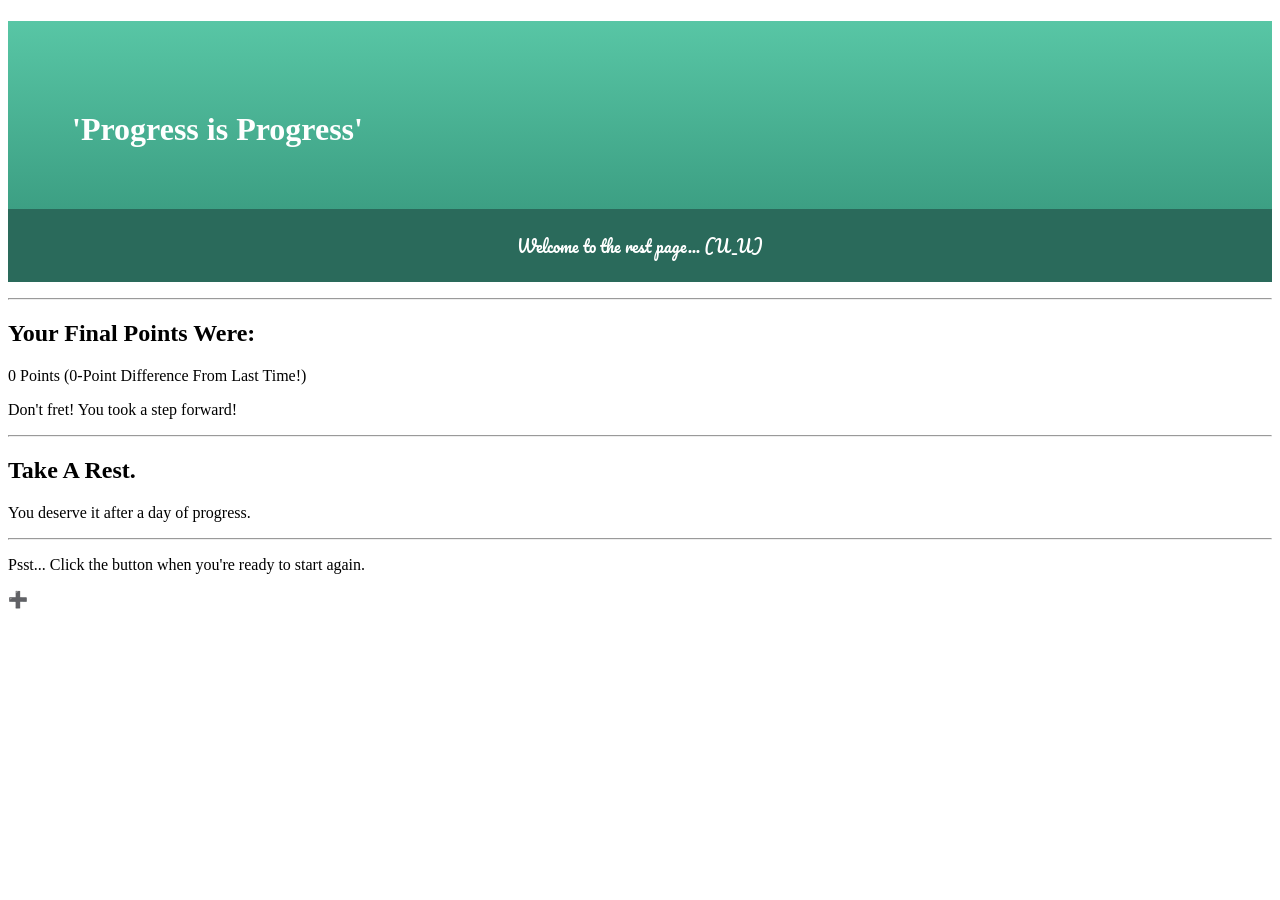
==== index.html/rest.html @ a2dae23c "Format HTML structure and clean up comments" ====
<!DOCTYPE html>
<html>

    <head>
        <title>Rest-Site</title>
        <link href="https://fonts.googleapis.com/css2?family=Pacifico&display=swap" rel="stylesheet">
        <link rel="stylesheet" type="text/css" href="style.css" />
        <!--Quick message from the team: The AI changed absoulutely nothing. All it helped with was getting that pacifico font. Thank you.-->
    </head>
    <body>
        <h1 class="banner">'Progress is Progress'</h1>
        <p class="under-banner">Welcome to the rest page... (U_U)</p>
        <hr>
        <div>
            <h2>Your Final Points Were:</h2>
            <p style="text-style: italic;" id="endDayV"></p>
            <p id="extraComment"></p>

            <script>
                document.getElementById("endDayV").textContent = Number(localStorage.getItem('finalHealthP')) + " Points " + "(" + (Number(localStorage.getItem('finalHealthP')) - Number(localStorage.getItem('prevHealthP'))) + "-Point Difference From Last Time!)";
                if (JSON.parse(localStorage.getItem('finalHealthP')) <= 1.25) {
                    document.getElementById("extraComment").textContent = "Don't fret! You took a step forward!"
                } else if (JSON.parse(localStorage.getItem('finalHealthP')) <= 1.75) {
                    document.getElementById("extraComment").textContent = "That's the spirit, pal!"
                } else if (JSON.parse(localStorage.getItem('finalHealthP')) >= 2) {
                    document.getElementById("extraComment").textContent = "Ooh~ You made progress with your own suggestion! Extra cool."
                }
            </script>
            
            <hr>
            <h2>Take A Rest.</h2>
            <p>You deserve it after a day of progress.</p>
            <hr>
            <p>Psst... Click the button when you're ready to start again.</p>
            <script>
                function newDay() {
                    localStorage.setItem('prevHealthP', localStorage.getItem('finalHealthP'));
                    localStorage.removeItem('finalHealthP');
                }
            </script>
            <a href="index.html" onclick="newDay(); return false;">➕</a>
            <br/>
            <span style='display: none;'>
                <p>Or... click here to test your progress, adventurer:</p>
                <script>
                    function testStrength(x) {
                        const statList = document.getElementById("statButton")
                        const str = "Strength: " + Math.ceil(Math.random() * x * 10);
                        const def = "Defense: " + Math.ceil(Math.random() * x * 10);
                        const spd = "Speed: " + Math.ceil(Math.random() * x * 10);
                        const rolledStat1 = document.createElement("p");
                        rolledStat1.textContent = str;
                        const rolledStat2 = document.createElement("p");
                        rolledStat2.textContent = def;
                        const rolledStat3 = document.createElement("p");
                        rolledStat3.textContent = spd;
                        statList.parentNode.replaceChild(rolledStat1, statList);
                        rolledStat1.appendChild(rolledStat2);
                        rolledStat1.appendChild(rolledStat3);
                    }
                </script>
                <button onclick="testStrength(JSON.parse(localStorage.getItem('finalHealthP')))" id="statButton">???</button>
            </span>
        </div>
    </body>

</html>
---- index.html/style.css ----
.banner {
    background: linear-gradient(to bottom, #58C6A5, #38997E);
    padding: 10vh 0vh 10vh 5vw;
    color: #ffffff;
    margin-bottom: -5vh;
}

.under-banner {
    background-color: #2A6A5B;
    color: white;
    text-align: center;
    padding: 2.5vh 0vh 2.5vh 0vh;
    font-family: Pacifico, cursive;
    position: sticky;
    top: 0px;
}

.choice-section {
    padding: 0vh 1.25vw 2vh 1.25vw;
    border: 1px solid #000000;
    border-radius: 10px;
    margin-right: 20%;
    background: #2A6A5B;
    background-clip: border-box;
    display: inline-block;
}

.choice {
    background: #58C6A5;
    display: inline-block;
    text-align: center;
    padding: 1% 1% 1% 1%;
    color: #ffffff;
    cursor: pointer;
    transition: all 0.3s ease;
}

.choice:hover {
    background: #3CB490;
}

.points-section {
    text-align: right;
    font-style: italic;
}

table {
width: 100%;
border-collapse: collapse;
font-family: Arial, sans-serif;
}
th, td {
border: 1px solid #ddd;
padding: 10px;
text-align: left;
}
th {
background-color: #f4f4f4;
}

.end-day-section {
    text-align: right;
}

.confirm-end {
    cursor: pointer;
    transition: all 0.3s ease;
    display: inline-block;
}

.confirm-end:hover {
    background: #f4f4f4;
}

a {
    text-decoration: none;
    color: inherit;
}
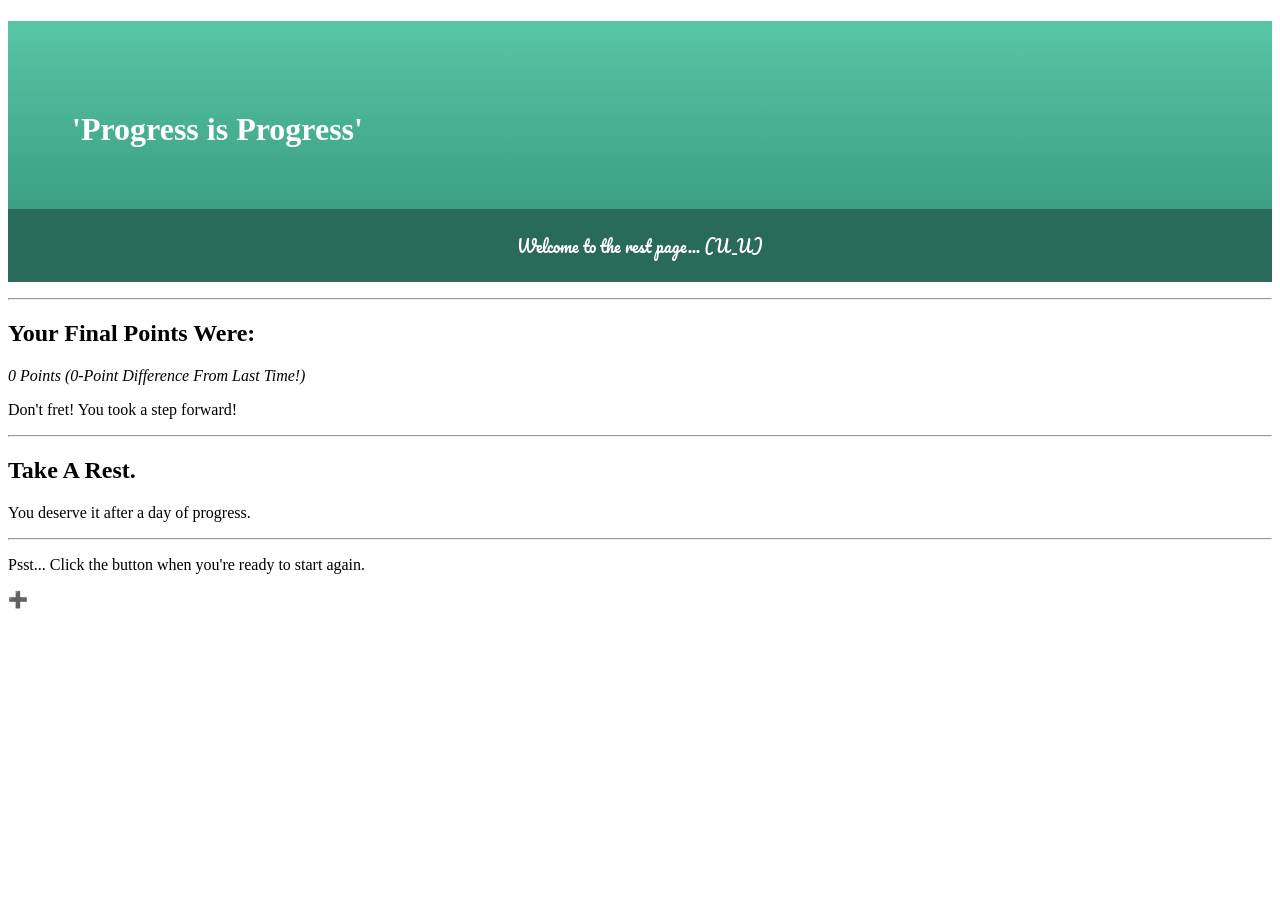
==== commit 50eb9a66: "Update rest.html" ====
--- a/index.html/rest.html
+++ b/index.html/rest.html
@@ -13,7 +13,7 @@
         <hr>
         <div>
             <h2>Your Final Points Were:</h2>
-            <p style="text-style: italic;" id="endDayV"></p>
+            <p style="font-style: italic;" id="endDayV"></p>
             <p id="extraComment"></p>
 
             <script>
@@ -32,13 +32,13 @@
             <p>You deserve it after a day of progress.</p>
             <hr>
             <p>Psst... Click the button when you're ready to start again.</p>
+            <a href="index.html" onclick="newDay(); return false;">➕</a>
             <script>
                 function newDay() {
                     localStorage.setItem('prevHealthP', localStorage.getItem('finalHealthP'));
                     localStorage.removeItem('finalHealthP');
                 }
             </script>
-            <a href="index.html" onclick="newDay(); return false;">➕</a>
             <br/>
             <span style='display: none;'>
                 <p>Or... click here to test your progress, adventurer:</p>
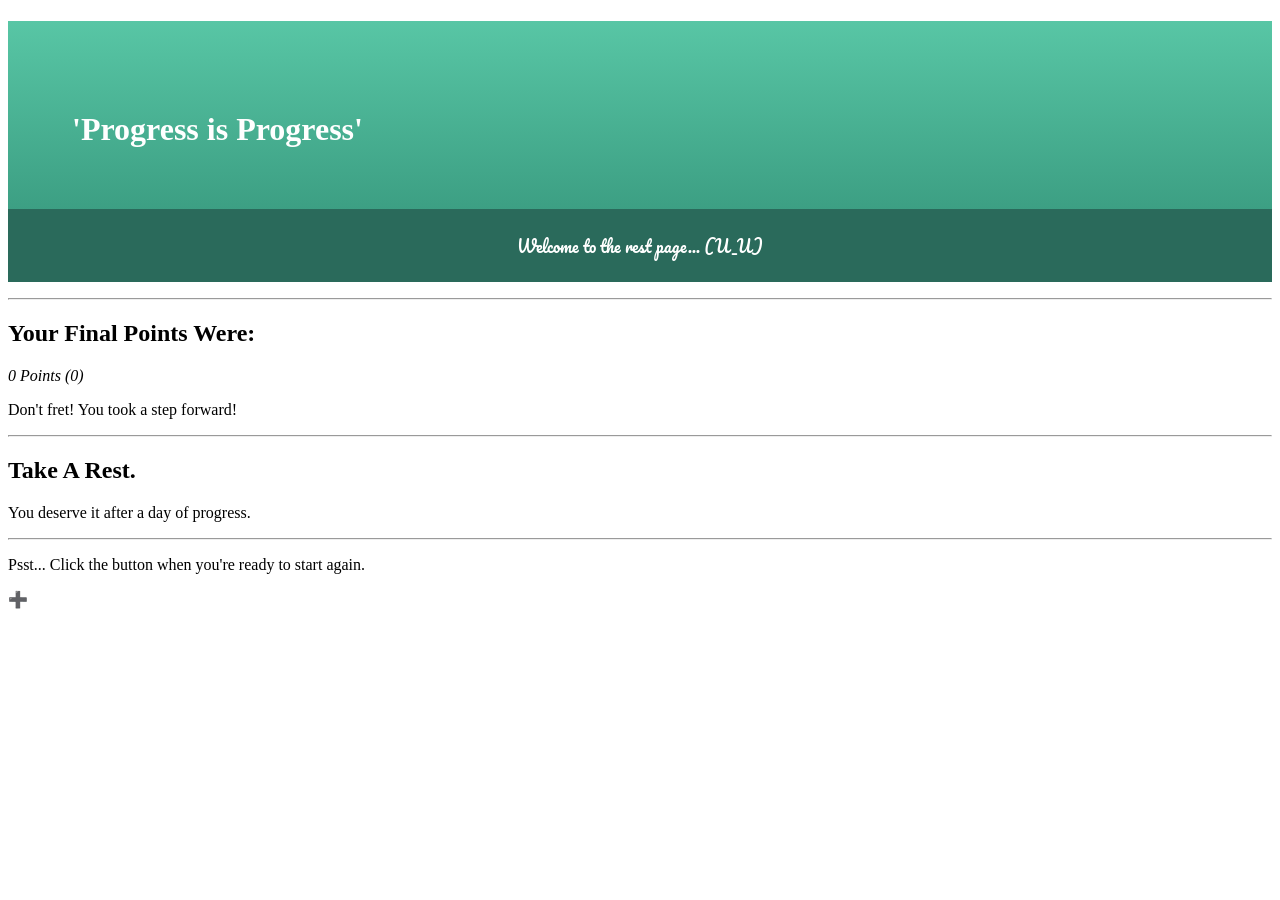
==== commit d2cac0e5: "Refactor script to improve readability and efficiency" ====
--- a/index.html/rest.html
+++ b/index.html/rest.html
@@ -17,12 +17,13 @@
             <p id="extraComment"></p>
 
             <script>
-                document.getElementById("endDayV").textContent = Number(localStorage.getItem('finalHealthP')) + " Points " + "(" + (Number(localStorage.getItem('finalHealthP')) - Number(localStorage.getItem('prevHealthP'))) + "-Point Difference From Last Time!)";
-                if (JSON.parse(localStorage.getItem('finalHealthP')) <= 1.25) {
+            const finalPoints = Number(localStorage.getItem('finalHealthP'));
+            document.getElementById("endDayV").textContent = finalPoints + " Points " + "(" + (finalPoints - Number(localStorage.getItem('prevHealthP'))) + ")";
+                if (finalPoints <= 1.25) {
                     document.getElementById("extraComment").textContent = "Don't fret! You took a step forward!"
-                } else if (JSON.parse(localStorage.getItem('finalHealthP')) <= 1.75) {
+                } else if (finalPoints <= 1.75) {
                     document.getElementById("extraComment").textContent = "That's the spirit, pal!"
-                } else if (JSON.parse(localStorage.getItem('finalHealthP')) >= 2) {
+                } else if (finalPoints >= 2) {
                     document.getElementById("extraComment").textContent = "Ooh~ You made progress with your own suggestion! Extra cool."
                 }
             </script>
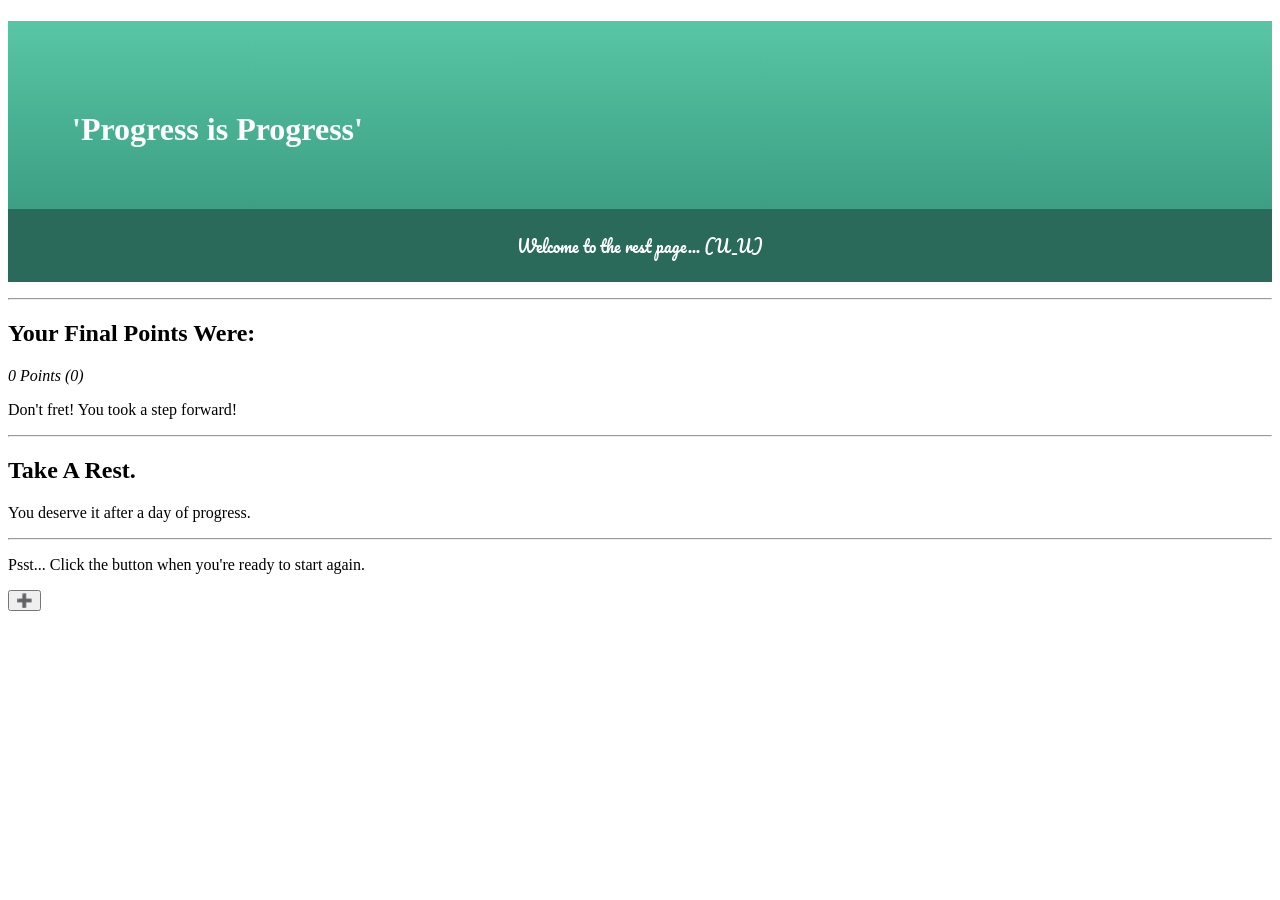
==== commit b5fecbc3: "Fix button to navigate to index.html after new day" ====
--- a/index.html/rest.html
+++ b/index.html/rest.html
@@ -33,7 +33,7 @@
             <p>You deserve it after a day of progress.</p>
             <hr>
             <p>Psst... Click the button when you're ready to start again.</p>
-            <a href="index.html" onclick="newDay(); return false;">➕</a>
+            <button onclick="newDay(); window.location.href='index.html';">➕</button>
             <script>
                 function newDay() {
                     localStorage.setItem('prevHealthP', localStorage.getItem('finalHealthP'));
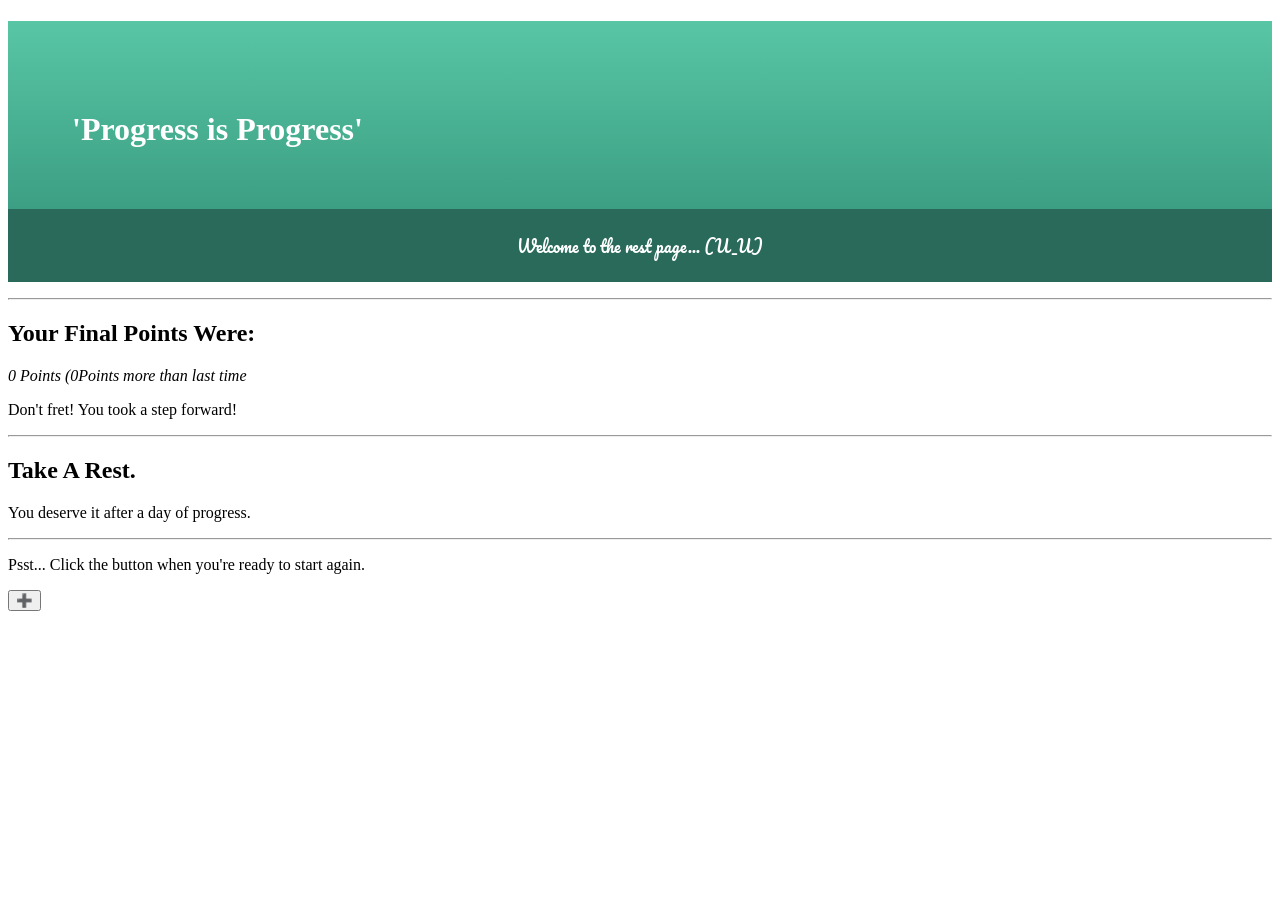
==== commit a6b76aea: "Modify final points message and navigation Updated text content for final points display and improve" ====
--- a/index.html/rest.html
+++ b/index.html/rest.html
@@ -18,7 +18,7 @@
 
             <script>
             const finalPoints = Number(localStorage.getItem('finalHealthP'));
-            document.getElementById("endDayV").textContent = finalPoints + " Points " + "(" + (finalPoints - Number(localStorage.getItem('prevHealthP'))) + ")";
+            document.getElementById("endDayV").textContent = finalPoints + " Points (" + Number(finalPoints - Number(localStorage.getItem('prevHealthP'))) + "Points more than last time";
                 if (finalPoints <= 1.25) {
                     document.getElementById("extraComment").textContent = "Don't fret! You took a step forward!"
                 } else if (finalPoints <= 1.75) {
@@ -38,6 +38,7 @@
                 function newDay() {
                     localStorage.setItem('prevHealthP', localStorage.getItem('finalHealthP'));
                     localStorage.removeItem('finalHealthP');
+                    window.location.href= 'index.html';
                 }
             </script>
             <br/>
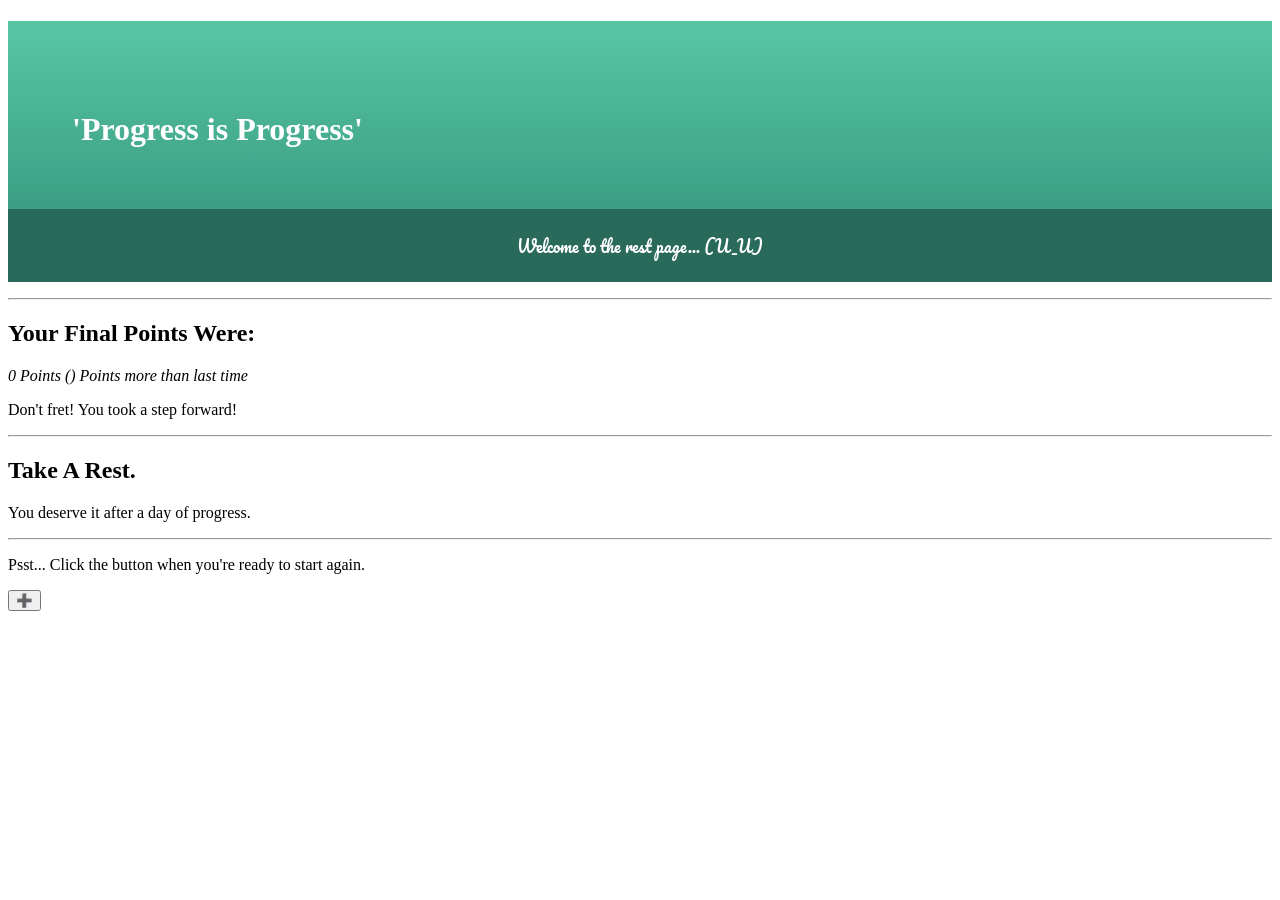
==== commit 2206953d: "Update rest.html" ====
--- a/index.html/rest.html
+++ b/index.html/rest.html
@@ -18,7 +18,7 @@
 
             <script>
             const finalPoints = Number(localStorage.getItem('finalHealthP'));
-            document.getElementById("endDayV").textContent = finalPoints + " Points (" + Number(finalPoints - Number(localStorage.getItem('prevHealthP'))) + "Points more than last time";
+            document.getElementById("endDayV").textContent = finalPoints + " Points (" + ") Points more than last time";
                 if (finalPoints <= 1.25) {
                     document.getElementById("extraComment").textContent = "Don't fret! You took a step forward!"
                 } else if (finalPoints <= 1.75) {
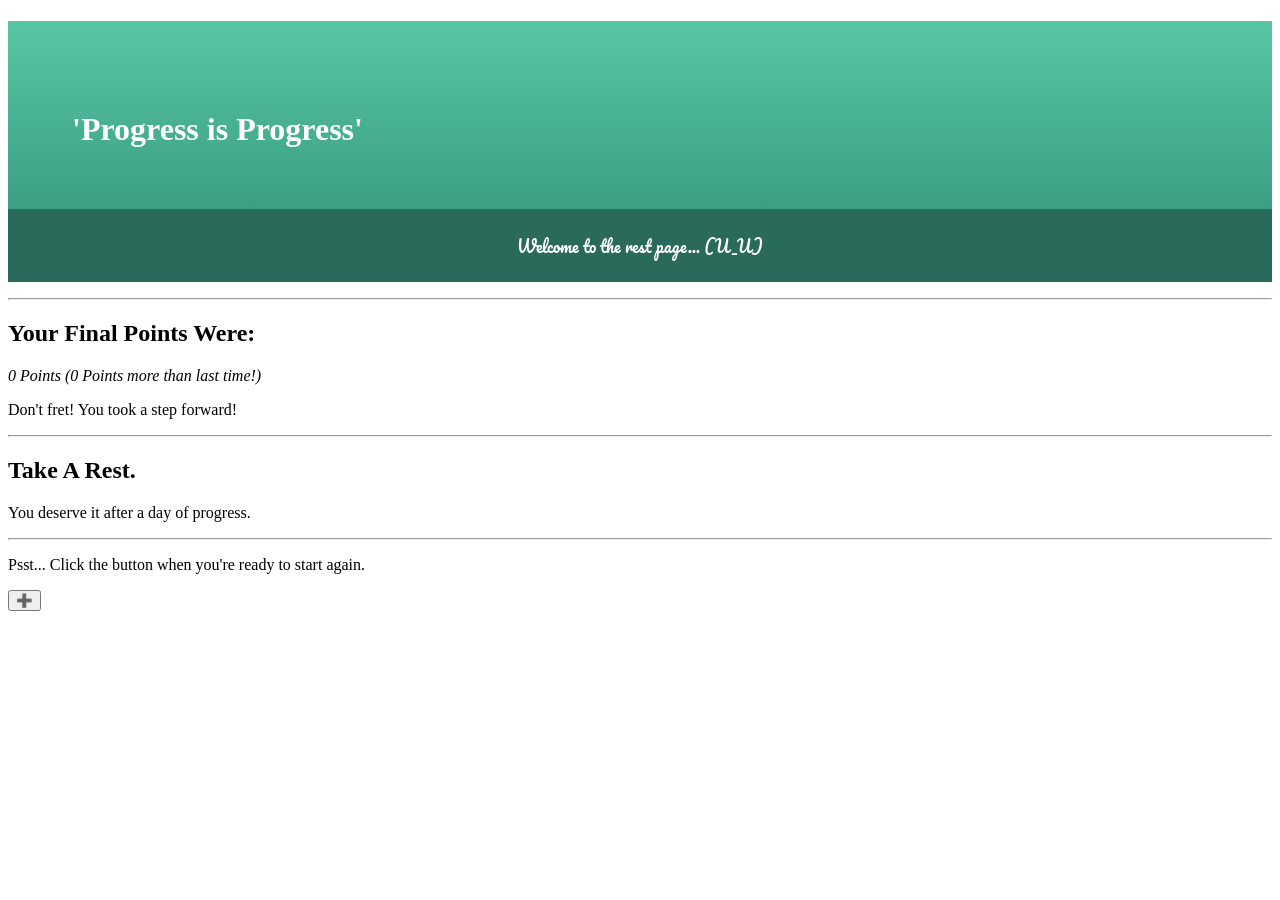
==== commit fe0ca745: "Implement previous points tracking in rest page Added previous points tracking to final points displ" ====
--- a/index.html/rest.html
+++ b/index.html/rest.html
@@ -18,7 +18,8 @@
 
             <script>
             const finalPoints = Number(localStorage.getItem('finalHealthP'));
-            document.getElementById("endDayV").textContent = finalPoints + " Points (" + ") Points more than last time";
+            const prevPoints = Number(localStorage.getItem('prevHealthP'));
+            document.getElementById("endDayV").textContent = finalPoints + " Points (" + Number(finalPoints - prevPoints) + " Points more than last time!)";
                 if (finalPoints <= 1.25) {
                     document.getElementById("extraComment").textContent = "Don't fret! You took a step forward!"
                 } else if (finalPoints <= 1.75) {
